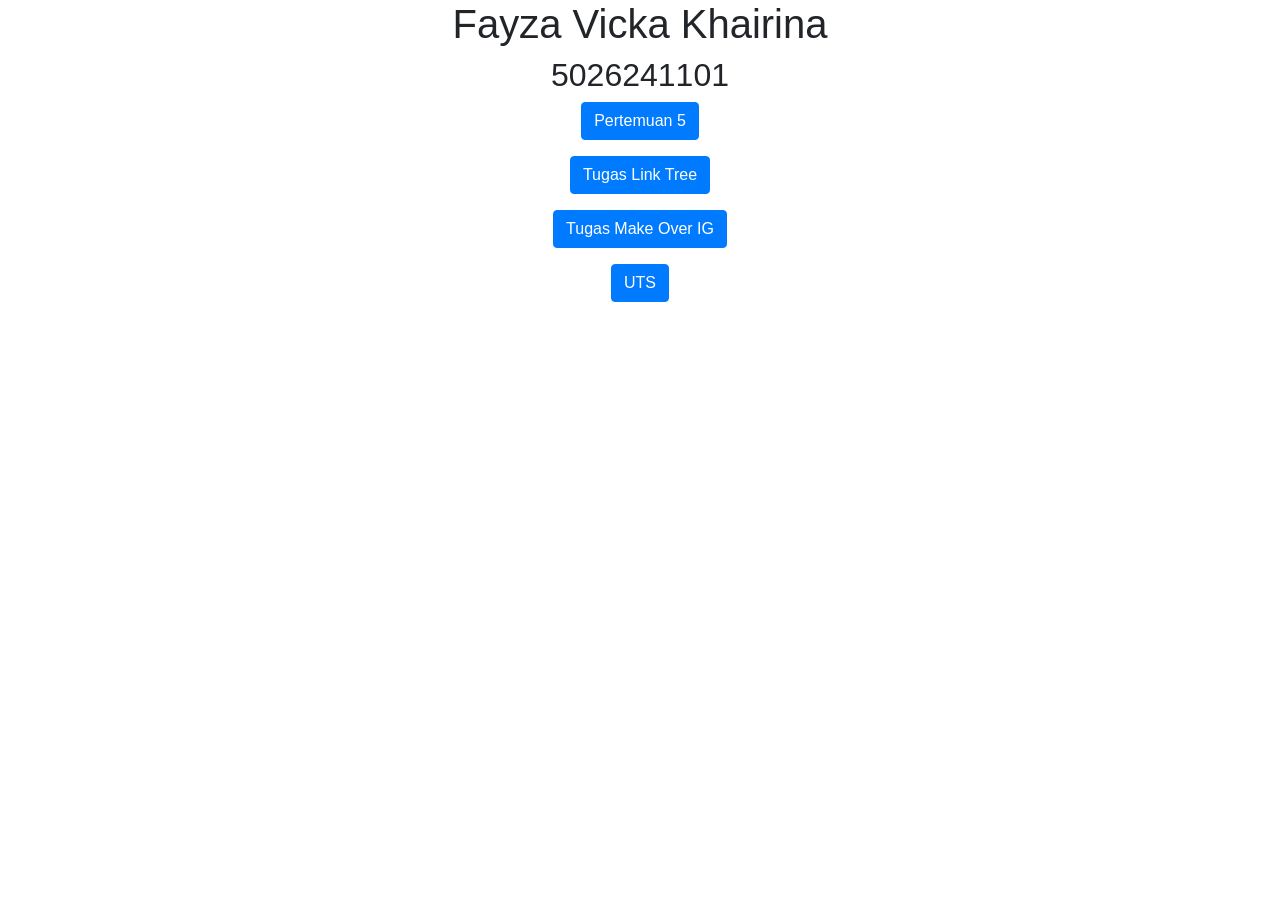
==== index.html @ fe114f8d "pertemuan 5" ====
<!DOCTYPE html>
<html lang="en">

<head>
    <title>5026241101</title>
    <meta charset="utf-8">
    <meta name="viewport" content="width=device-width, initial-scale=1">
    <link rel="stylesheet" href="https://cdn.jsdelivr.net/npm/bootstrap@4.6.2/dist/css/bootstrap.min.css">
    <script src="https://cdn.jsdelivr.net/npm/jquery@3.7.1/dist/jquery.slim.min.js"></script>
    <script src="https://cdn.jsdelivr.net/npm/popper.js@1.16.1/dist/umd/popper.min.js"></script>
    <script src="https://cdn.jsdelivr.net/npm/bootstrap@4.6.2/dist/js/bootstrap.bundle.min.js"></script>
</head>

<body>

    <div class="container">
        <center>
            <h1>Fayza Vicka Khairina</h1>
            <h2>5026241101</h2>
            <p><a href="pertemuan5.html" target="_blank"></a><button class="btn btn-primary">Pertemuan 5</button></a></p>
            <p><a href="" target="_blank"></a><button class="btn btn-primary">Tugas Link Tree</button></a></p>
            <p><a href="" target="_blank"></a><button class="btn btn-primary">Tugas Make Over IG</button></a></p>
            <p><a href="" target="_blank"></a><button class="btn btn-primary">UTS</button></a></p>
        </center>
    </div>

</body>

</html>
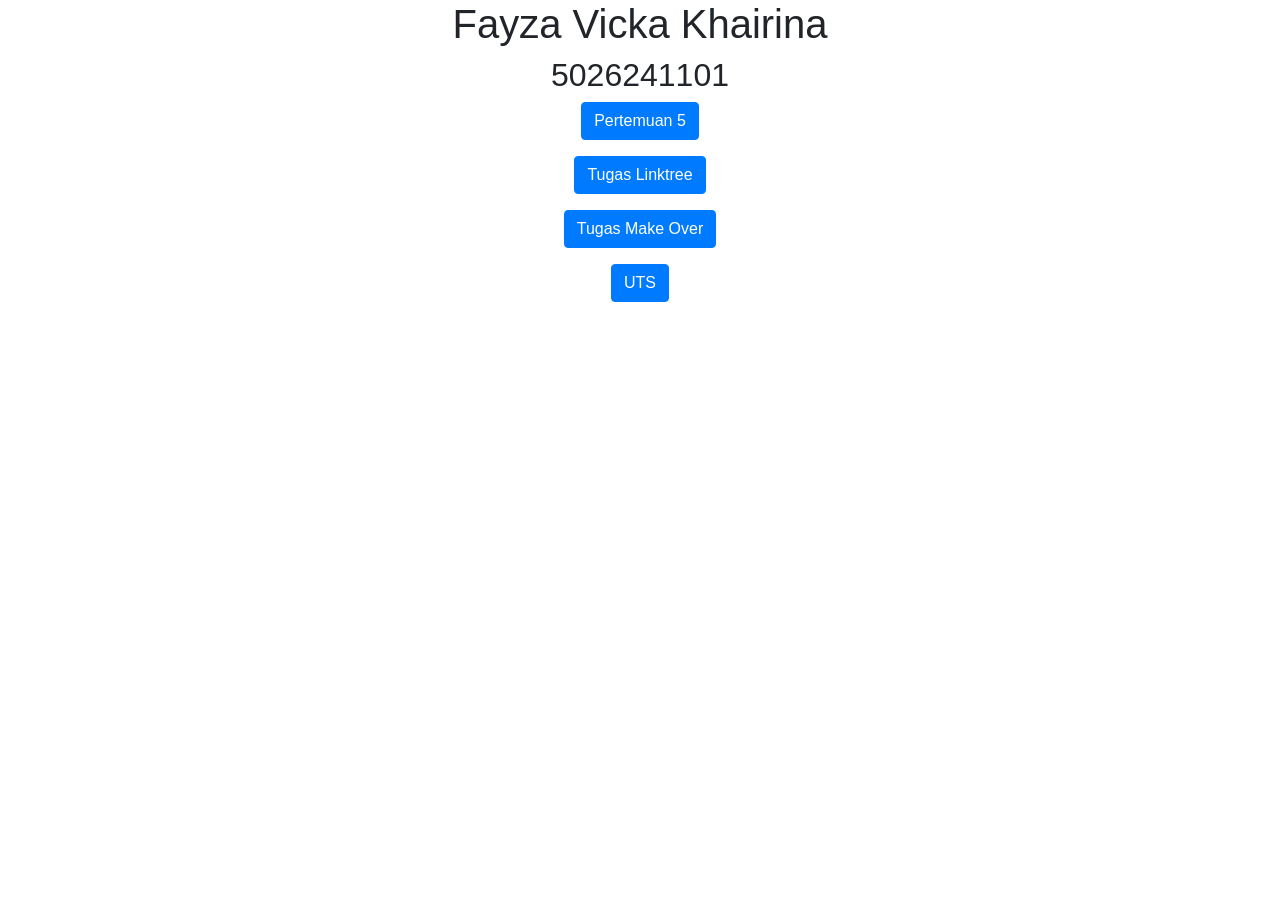
==== commit e68dff7b: "pertemuan 5 juga" ====
--- a/index.html
+++ b/index.html
@@ -17,10 +17,10 @@
         <center>
             <h1>Fayza Vicka Khairina</h1>
             <h2>5026241101</h2>
-            <p><a href="pertemuan5.html" target="_blank"></a><button class="btn btn-primary">Pertemuan 5</button></a></p>
-            <p><a href="" target="_blank"></a><button class="btn btn-primary">Tugas Link Tree</button></a></p>
-            <p><a href="" target="_blank"></a><button class="btn btn-primary">Tugas Make Over IG</button></a></p>
-            <p><a href="" target="_blank"></a><button class="btn btn-primary">UTS</button></a></p>
+            <p><a href="pertemuan5.html" target="_blank"><button class="btn btn-primary">Pertemuan 5</button></a></p>
+            <p><a href=" " target="_blank"><button class="btn btn-primary">Tugas Linktree</button></a></p>
+            <p><a href=" " target="_blank"><button class="btn btn-primary">Tugas Make Over</button></a></p>
+            <p><a href=" " target="_blank"><button class="btn btn-primary">UTS</button></a></p>
         </center>
     </div>
 
